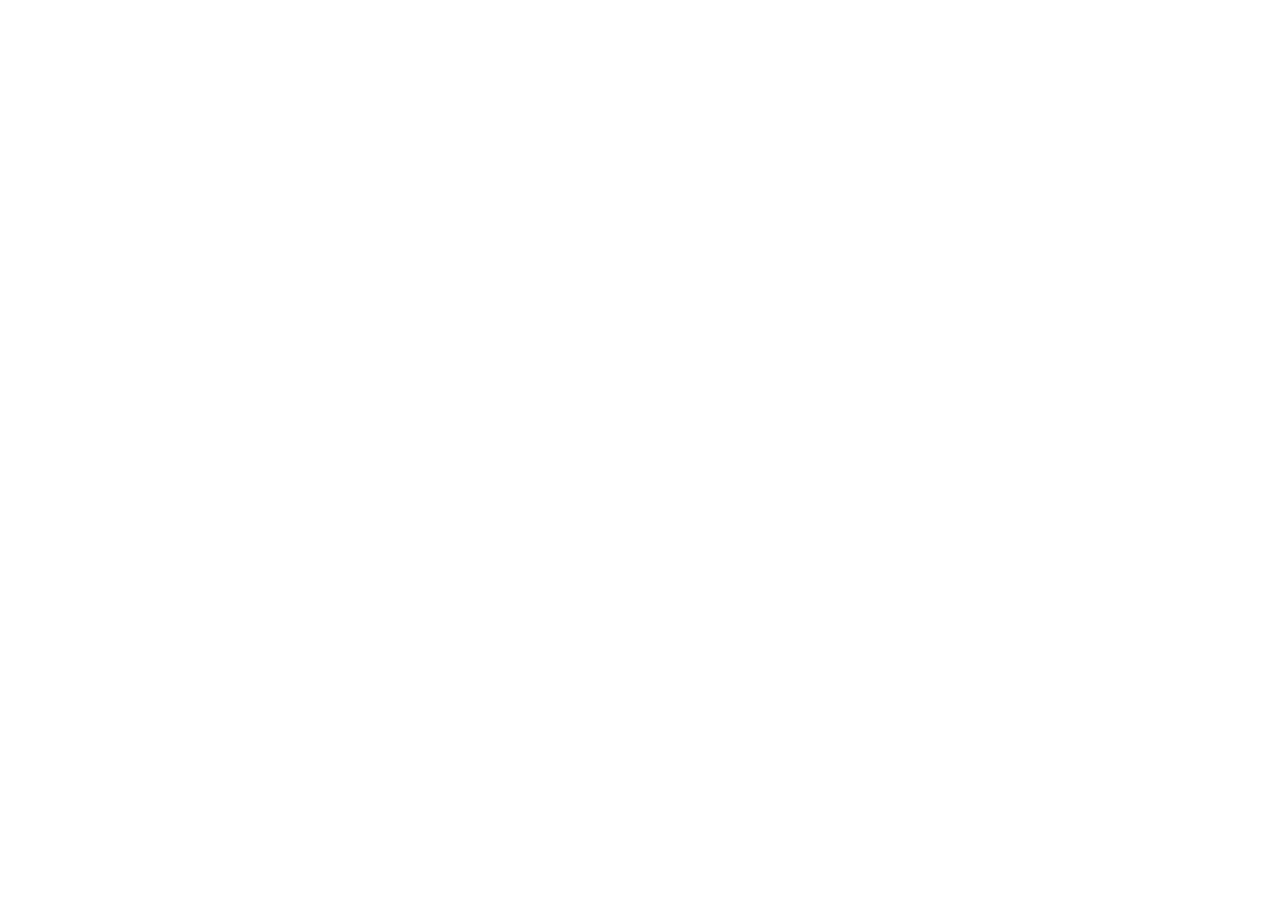
==== admin/index.html @ 3153db6d "Voeg Decap CMS toe voor contentbeheer door Lauren - admin/index.html + admin/config.yml: CMS-interfa" ====
<!DOCTYPE html>
<html>
<head>
  <meta charset="utf-8" />
  <meta name="viewport" content="width=device-width, initial-scale=1.0" />
  <title>Website beheren – Lauren Hendriks</title>
</head>
<body>
  <script src="https://identity.netlify.com/v1/netlify-identity-widget.js"></script>
  <script src="https://unpkg.com/decap-cms@^3.0.0/dist/decap-cms.js"></script>
</body>
</html>
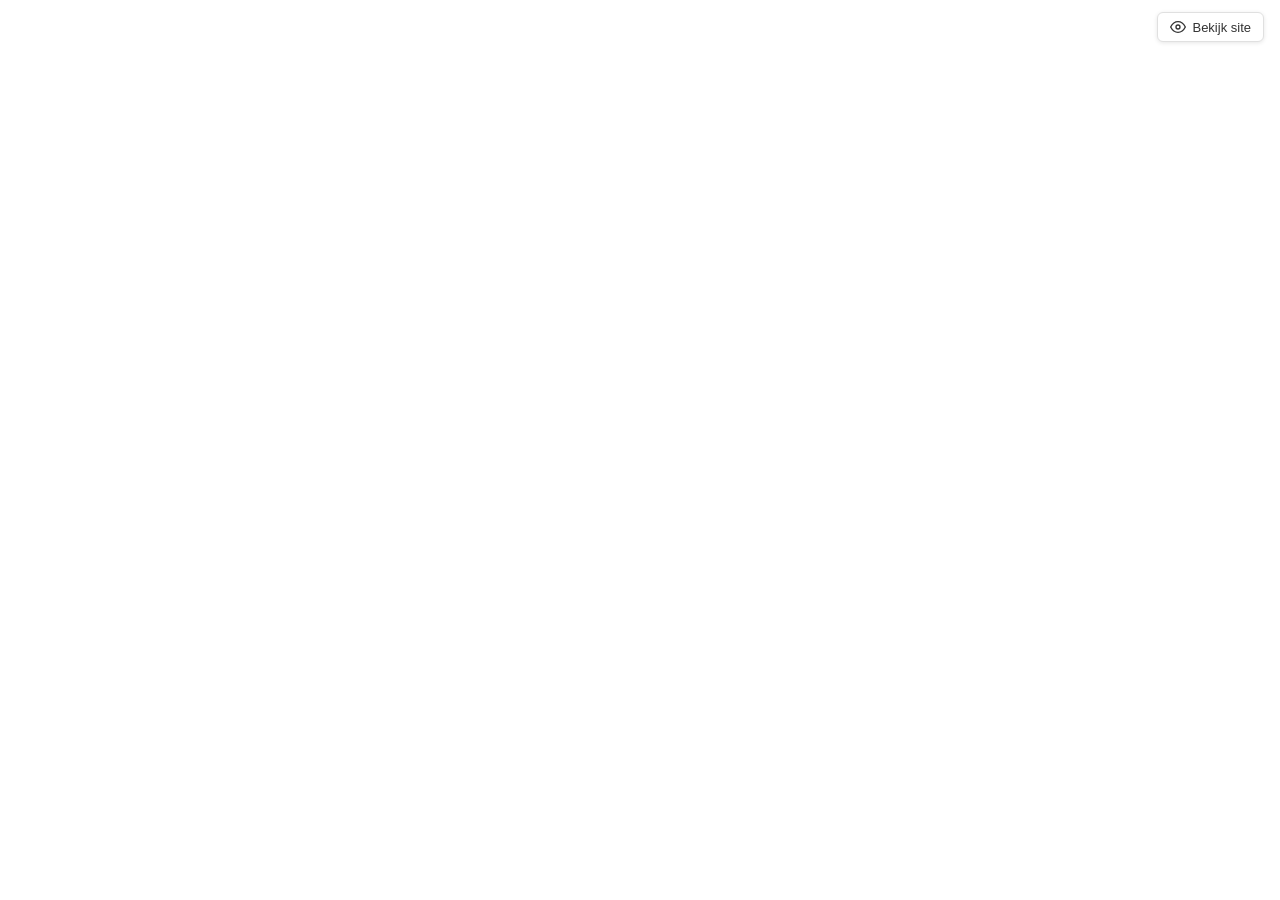
==== commit 51bd9455: "Voeg 'Bekijk site' knop toe aan admin pagina Co-Authored-By: Claude Sonnet 4.6 <noreply@anthropic.co" ====
--- a/admin/index.html
+++ b/admin/index.html
@@ -4,8 +4,38 @@
   <meta charset="utf-8" />
   <meta name="viewport" content="width=device-width, initial-scale=1.0" />
   <title>Website beheren – Lauren Hendriks</title>
+  <style>
+    #bekijk-site {
+      position: fixed;
+      top: 12px;
+      right: 16px;
+      z-index: 99999;
+      display: flex;
+      align-items: center;
+      gap: 6px;
+      background: #fff;
+      border: 1.5px solid #e0e0e0;
+      border-radius: 6px;
+      padding: 6px 12px;
+      font-family: sans-serif;
+      font-size: 13px;
+      color: #333;
+      text-decoration: none;
+      box-shadow: 0 1px 4px rgba(0,0,0,0.1);
+      transition: box-shadow 0.2s;
+    }
+    #bekijk-site:hover { box-shadow: 0 2px 8px rgba(0,0,0,0.18); color: #000; }
+    #bekijk-site svg { flex-shrink: 0; }
+  </style>
 </head>
 <body>
+  <a id="bekijk-site" href="https://lauren-darmtherapie.netlify.app" target="_blank" rel="noopener">
+    <svg width="16" height="16" viewBox="0 0 24 24" fill="none" stroke="currentColor" stroke-width="2" stroke-linecap="round" stroke-linejoin="round">
+      <path d="M1 12s4-8 11-8 11 8 11 8-4 8-11 8-11-8-11-8z"/>
+      <circle cx="12" cy="12" r="3"/>
+    </svg>
+    Bekijk site
+  </a>
   <script src="https://identity.netlify.com/v1/netlify-identity-widget.js"></script>
   <script src="https://unpkg.com/decap-cms@^3.0.0/dist/decap-cms.js"></script>
 </body>
